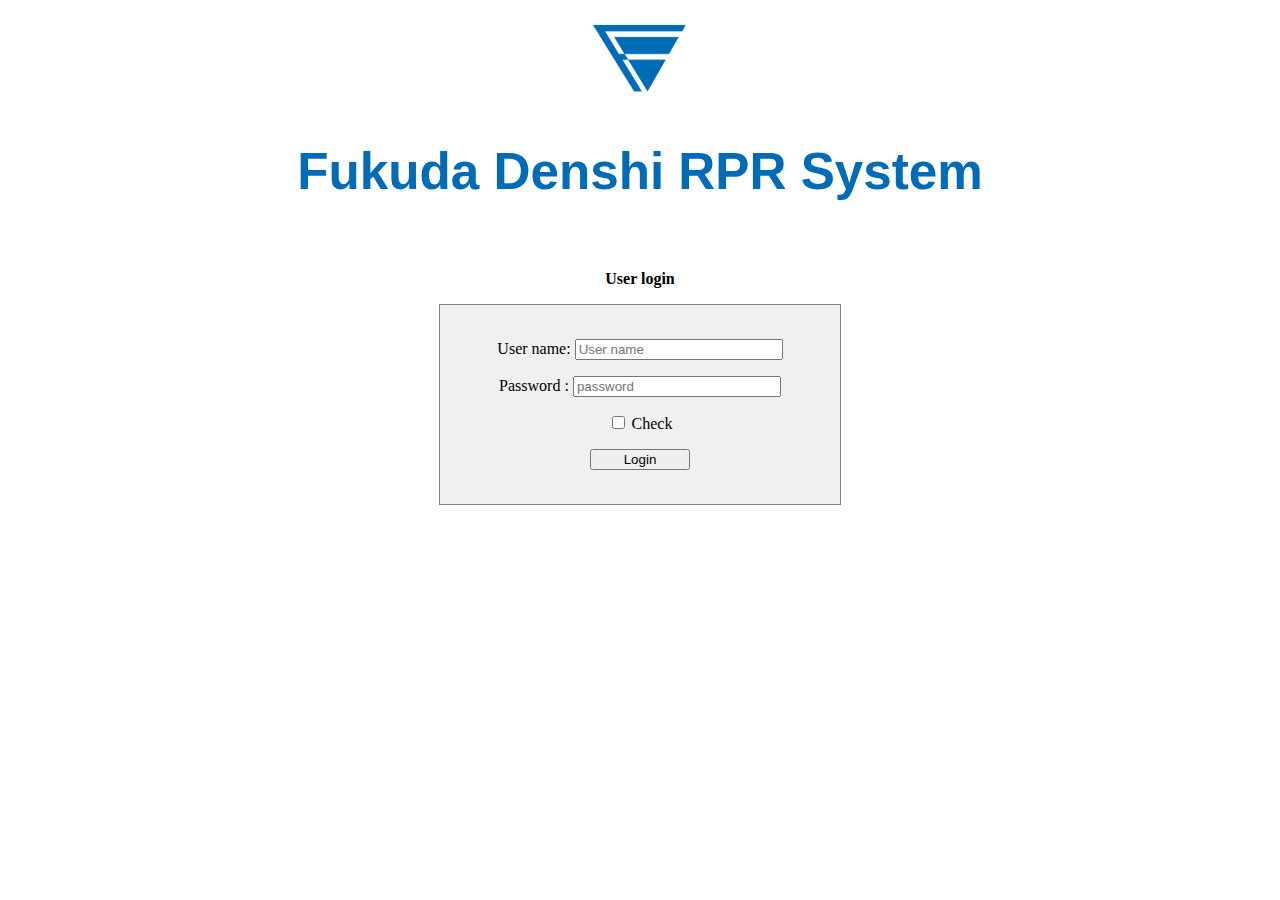
==== Password/index.html @ bb73fffc "Add files via upload" ====
﻿<!DOCTYPE html>
<html lang="ja">
<head>
	<meta charset="UTF-8">
    <title>Fukuda RPR System</title>

	<STYLE type="text/css">
		 H1 { font-size: 4vw; color: #006bb7; font-family: Arial;}
	</STYLE>
</head>

<body>
<center>
	<img srcset="fukuda.png 2x">
	<h1>Fukuda Denshi RPR System</h1><br>
	<p><b>User login</b></p>
	<form>
		<div style="width:400px; background:#f0f0f0; border:solid 1px #808080;">
			<br>
			<p>
				User name:
				<input type="text"     id="username" value="" placeholder="User name" style="width:50%">
			</p>
			<p>
				Password :
				<input type="password" id="password" value="" placeholder="password" class="field" style="width:50%">
			</p>
			<p>
				<input type="checkbox" id="password-check">	Check
			</p>
			<p>
				<button type="button" style="width:100px" onclick="location.href='../Table/index.html'">
					Login
				</button>
			</p><br>
		</div>

	</form>


</center>

<script>
 const pwd = document.getElementById('password');
 const pwdCheck = document.getElementById('password-check');
 pwdCheck.addEventListener('change', function() {
     if(pwdCheck.checked) {
         pwd.setAttribute('type', 'text');
     } else {
         pwd.setAttribute('type', 'password');
     }
 }, false);
 </script> 



  </body>
</html>
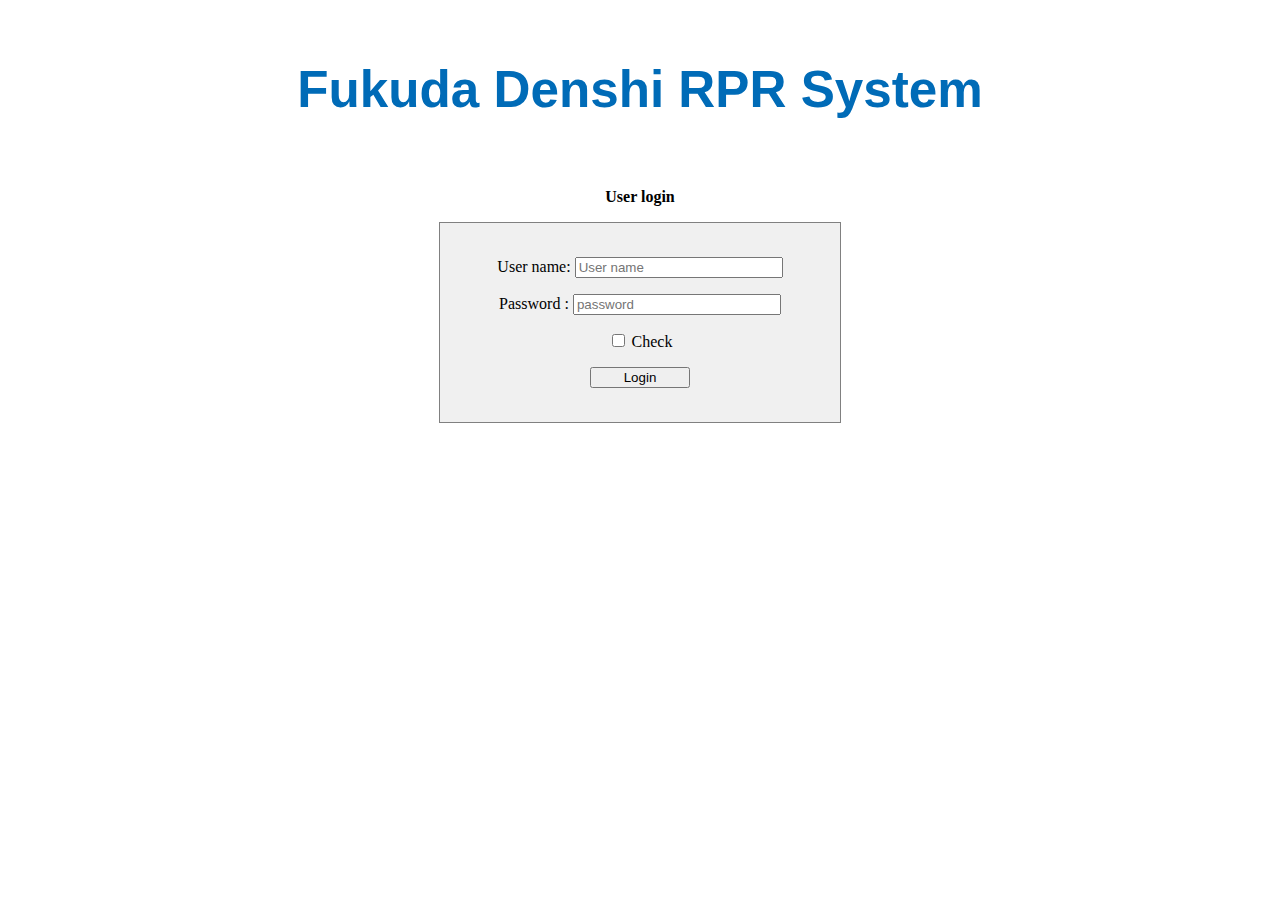
==== commit 81a790cf: "Add files via upload" ====
--- a/Password/index.html
+++ b/Password/index.html
@@ -3,6 +3,7 @@
 <head>
 	<meta charset="UTF-8">
     <title>Fukuda RPR System</title>
+    <link rel="icon" sizes="192x192" href="RPRS_D2/fukuda.png">
 
 	<STYLE type="text/css">
 		 H1 { font-size: 4vw; color: #006bb7; font-family: Arial;}
@@ -11,7 +12,7 @@
 
 <body>
 <center>
-	<img srcset="fukuda.png 2x">
+	<img srcset="RPRS_D2/fukuda.png 2x">
 	<h1>Fukuda Denshi RPR System</h1><br>
 	<p><b>User login</b></p>
 	<form>
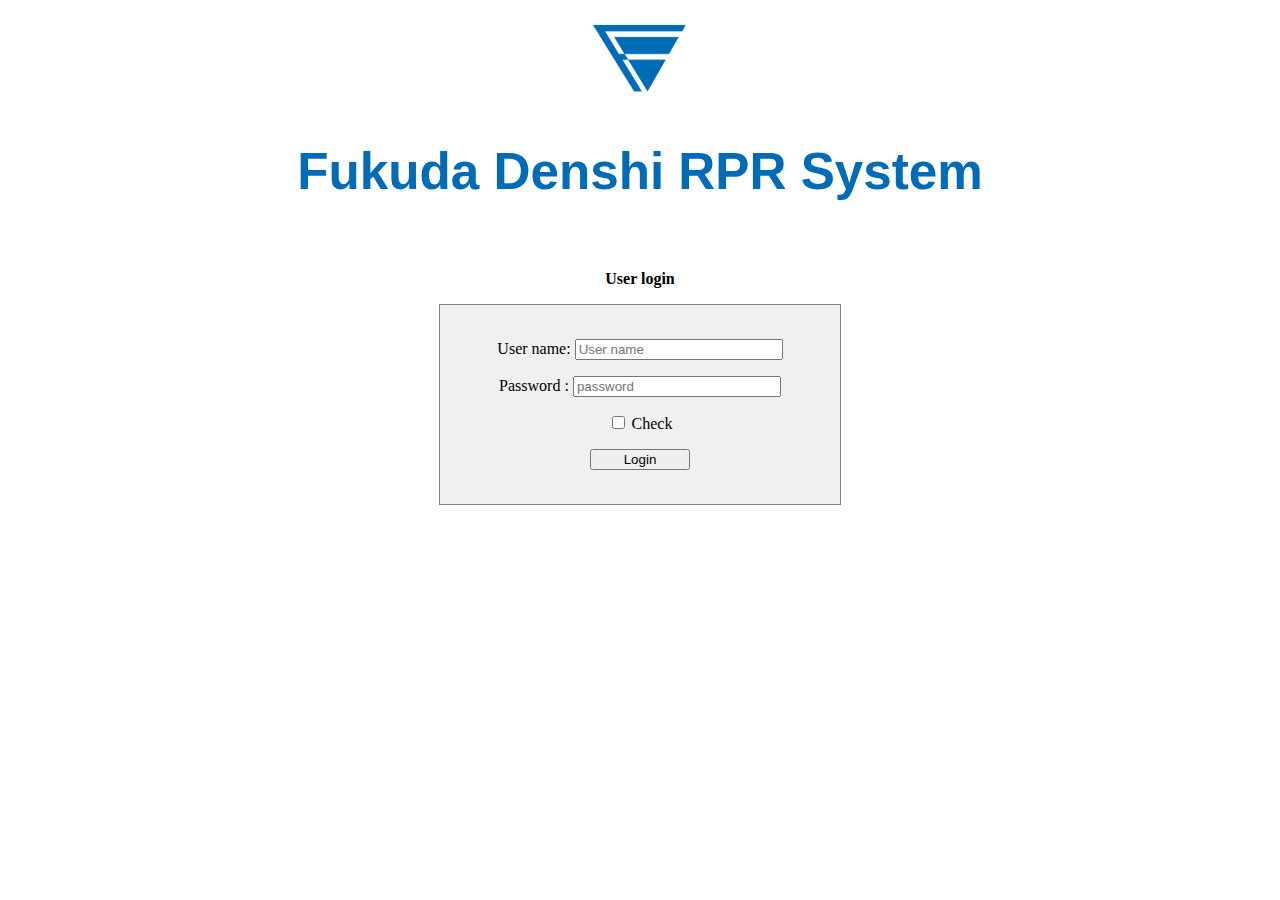
==== commit e5c651f7: "Add files via upload" ====
--- a/Password/index.html
+++ b/Password/index.html
@@ -3,7 +3,7 @@
 <head>
 	<meta charset="UTF-8">
     <title>Fukuda RPR System</title>
-    <link rel="icon" sizes="192x192" href="RPRS_D2/fukuda.png">
+    <link rel="icon" sizes="192x192" href="..\RPRS_D2\fukuda.png">
 
 	<STYLE type="text/css">
 		 H1 { font-size: 4vw; color: #006bb7; font-family: Arial;}
@@ -12,7 +12,7 @@
 
 <body>
 <center>
-	<img srcset="RPRS_D2/fukuda.png 2x">
+	<img srcset="..\RPRS_D2\fukuda.png 2x">
 	<h1>Fukuda Denshi RPR System</h1><br>
 	<p><b>User login</b></p>
 	<form>
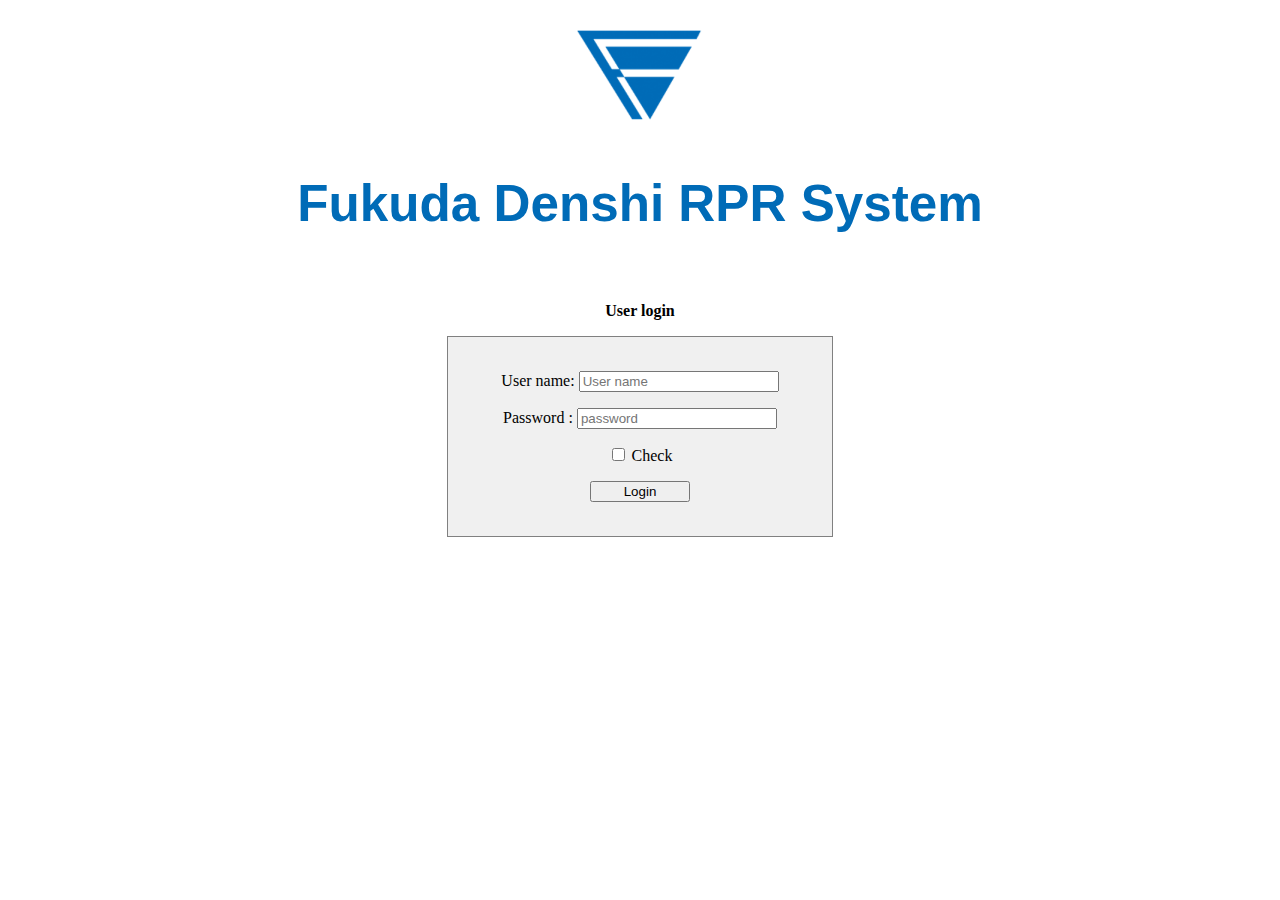
==== commit b4accfdc: "Add files via upload" ====
--- a/Password/index.html
+++ b/Password/index.html
@@ -12,11 +12,11 @@
 
 <body>
 <center>
-	<img srcset="..\RPRS_D2\fukuda.png 2x">
+	<img srcset="..\RPRS_D2\fukuda.png" style="width:10vw;">
 	<h1>Fukuda Denshi RPR System</h1><br>
 	<p><b>User login</b></p>
 	<form>
-		<div style="width:400px; background:#f0f0f0; border:solid 1px #808080;">
+		<div style="width:30vw; background:#f0f0f0; border:solid 1px #808080;">
 			<br>
 			<p>
 				User name:
@@ -30,9 +30,7 @@
 				<input type="checkbox" id="password-check">	Check
 			</p>
 			<p>
-				<button type="button" style="width:100px" onclick="location.href='../Table/index.html'">
-					Login
-				</button>
+				<input type="button" style="width:100px" value="Login" onclick="checkAccount()">
 			</p><br>
 		</div>
 
@@ -51,6 +49,20 @@
          pwd.setAttribute('type', 'password');
      }
  }, false);
+
+
+function checkAccount(){
+
+	let userName = document.getElementById("username").value;
+
+	if(userName=="inui"){
+		location.href = "../RPRS_D2/index.html";
+	}
+
+	if(userName=="fukuda" && pwd.value=="fukuda") {
+		location.href = "../Table/index.html";
+	}
+}
  </script> 
 
 
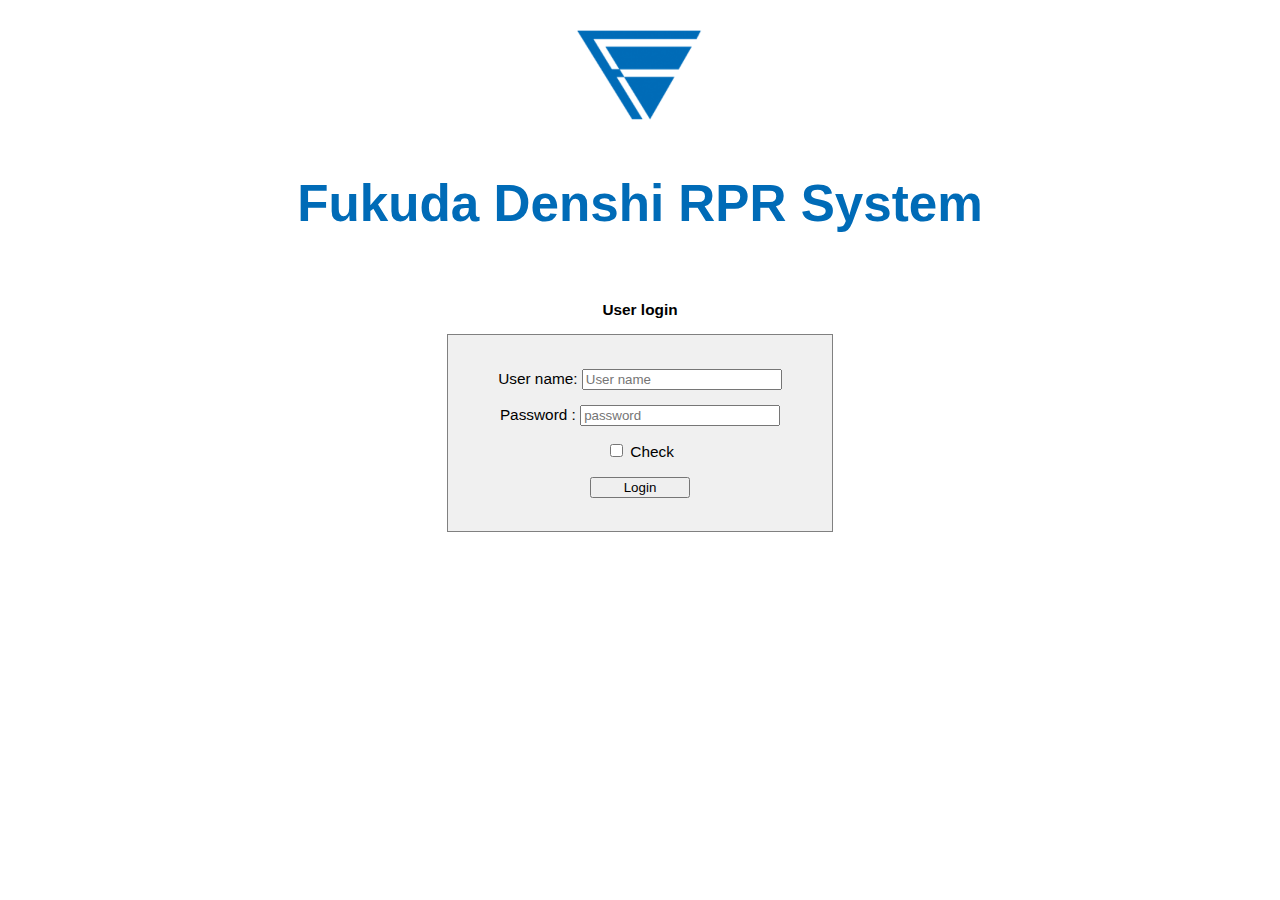
==== commit f69e3361: "Add files via upload" ====
--- a/Password/index.html
+++ b/Password/index.html
@@ -14,28 +14,28 @@
 <center>
 	<img srcset="..\RPRS_D2\fukuda.png" style="width:10vw;">
 	<h1>Fukuda Denshi RPR System</h1><br>
-	<p><b>User login</b></p>
-	<form>
+	<div style="font-size: 1.2vw; font-family: Arial;">
+		<p><b>User login</b></p>
 		<div style="width:30vw; background:#f0f0f0; border:solid 1px #808080;">
-			<br>
-			<p>
-				User name:
-				<input type="text"     id="username" value="" placeholder="User name" style="width:50%">
-			</p>
-			<p>
-				Password :
-				<input type="password" id="password" value="" placeholder="password" class="field" style="width:50%">
-			</p>
-			<p>
-				<input type="checkbox" id="password-check">	Check
-			</p>
-			<p>
-				<input type="button" style="width:100px" value="Login" onclick="checkAccount()">
-			</p><br>
+			<form>
+				<br>
+				<p>
+					User name:
+					<input type="text"     id="username" value="" placeholder="User name" style="width:50%">
+				</p>
+				<p>
+					Password :
+					<input type="password" id="password" value="" placeholder="password" class="field" style="width:50%">
+				</p>
+				<p>
+					<input type="checkbox" id="password-check">	Check
+				</p>
+				<p>
+					<input type="button" style="width:100px" value="Login" onclick="checkAccount()">
+				</p><br>
+			</form>
 		</div>
-
-	</form>
-
+	</div>
 
 </center>
 
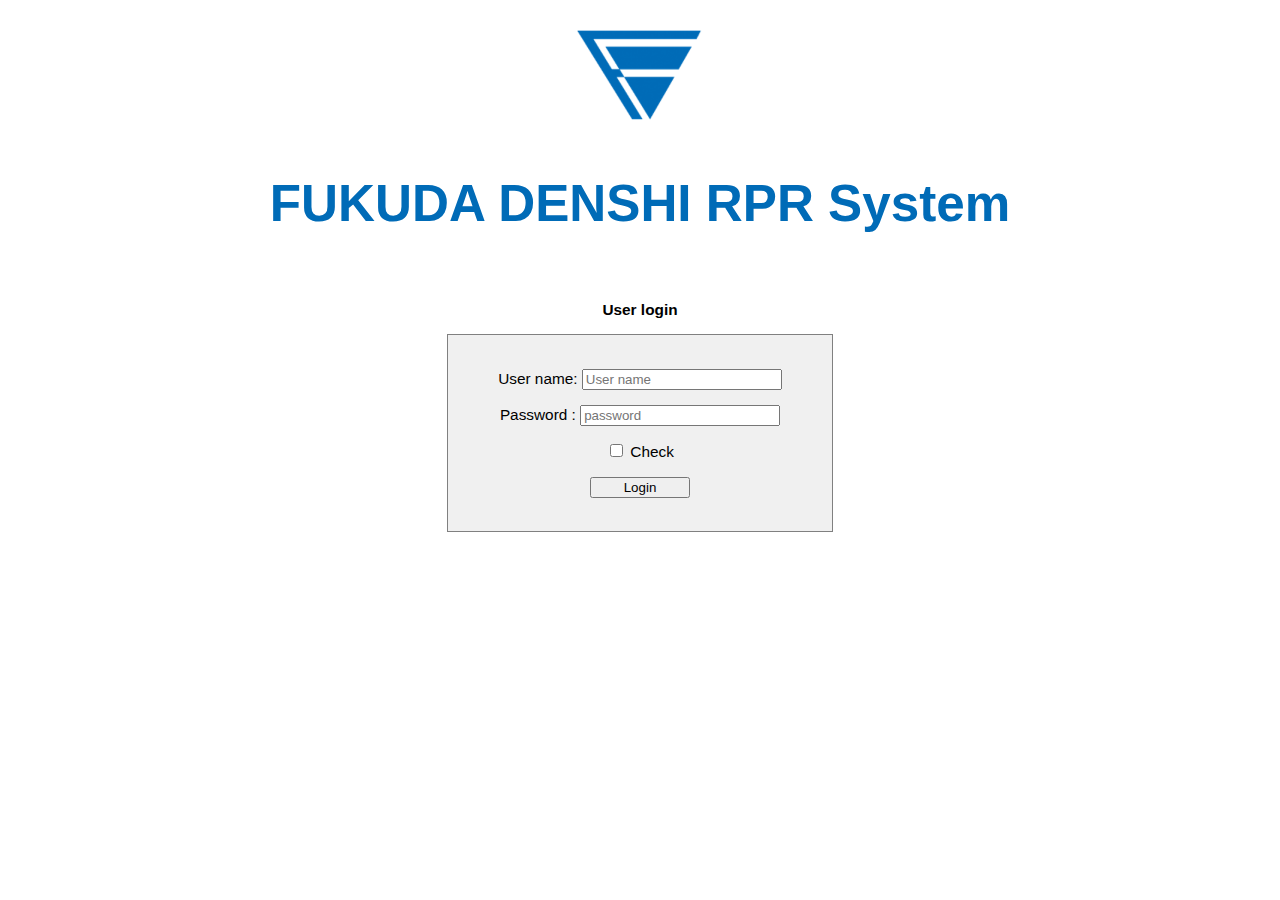
==== commit 06e1864b: "Update index.html" ====
--- a/Password/index.html
+++ b/Password/index.html
@@ -2,7 +2,7 @@
 <html lang="ja">
 <head>
 	<meta charset="UTF-8">
-    <title>Fukuda RPR System</title>
+    <title>RPR System</title>
     <link rel="icon" sizes="192x192" href="..\RPRS_D2\fukuda.png">
 
 	<STYLE type="text/css">
@@ -13,7 +13,7 @@
 <body>
 <center>
 	<img srcset="..\RPRS_D2\fukuda.png" style="width:10vw;">
-	<h1>Fukuda Denshi RPR System</h1><br>
+	<h1>FUKUDA DENSHI RPR System</h1><br>
 	<div style="font-size: 1.2vw; font-family: Arial;">
 		<p><b>User login</b></p>
 		<div style="width:30vw; background:#f0f0f0; border:solid 1px #808080;">
